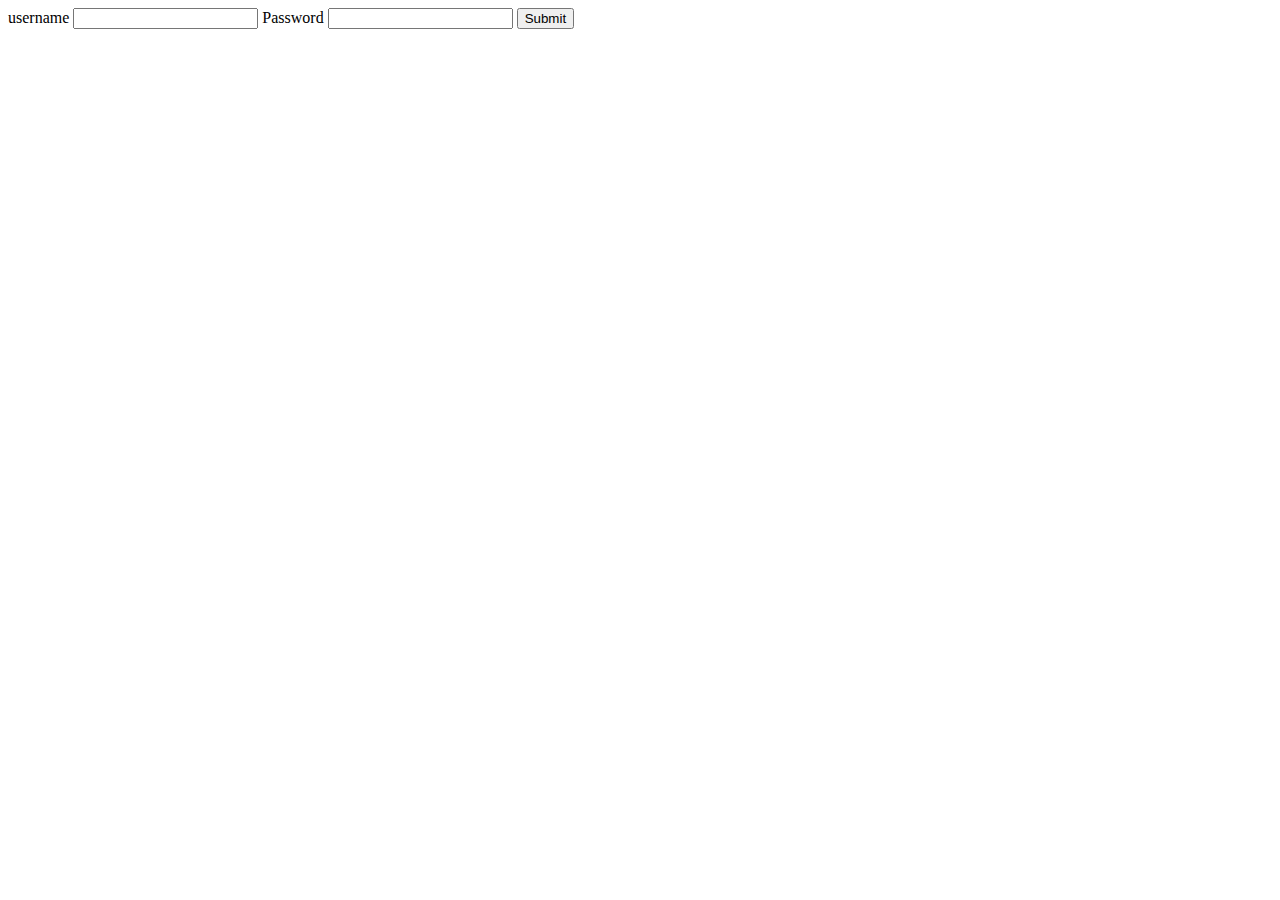
==== views/login.html @ e64e1055 "Basic structure" ====
<!DOCTYPE html>
<html lang="en">
<head>
    <meta charset="UTF-8">
    <meta name="viewport" content="width=device-width, initial-scale=1.0">
    <title>Document</title>
</head>
<body>
    <form method="post" action="/login">
        <label for="username">username</label>
        <input name="username" id="username" type="text" />
        <label for="password">Password</label>
        <input name="password" type="password" id="password" />

        <input type="submit" />
    </form>
</body>
</html>
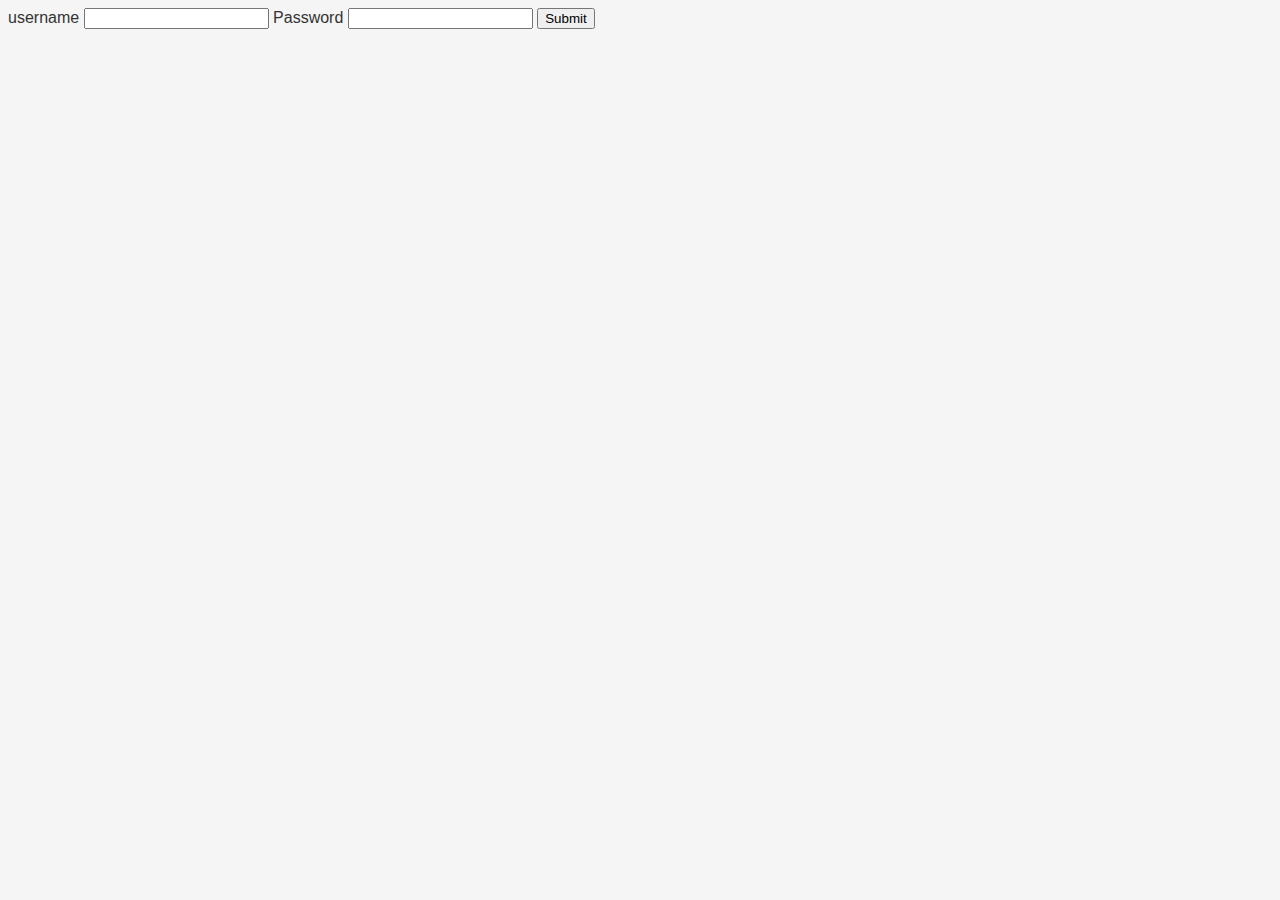
==== commit f9f32c31: "Written quick start in readme.md" ====
--- a/views/login.html
+++ b/views/login.html
@@ -3,6 +3,8 @@
 <head>
     <meta charset="UTF-8">
     <meta name="viewport" content="width=device-width, initial-scale=1.0">
+    <link rel="stylesheet" href="../static/styles.css">
+    <link rel="icon" type="image/png" sizes="16x16" href="/favicon-16x16.png">
     <title>Document</title>
 </head>
 <body>
--- a/static/styles.css
+++ b/static/styles.css
@@ -0,0 +1,30 @@
+body {
+    font-family: Arial, sans-serif;
+    background-color: #f5f5f5;
+    color: #333;
+}
+
+.center {
+    margin: 0;
+    padding: 20px;
+    display: flex;
+    justify-content: center;
+    align-items: center;
+    height: 100vh;
+}
+.container {
+    max-width: 600px;
+    text-align: center;
+}
+.status_code {
+    font-size: 72px;
+    margin-bottom: 20px;
+}
+p {
+    font-size: 18px;
+    line-height: 1.6;
+}
+a {
+    color: #007bff;
+    text-decoration: none;
+}